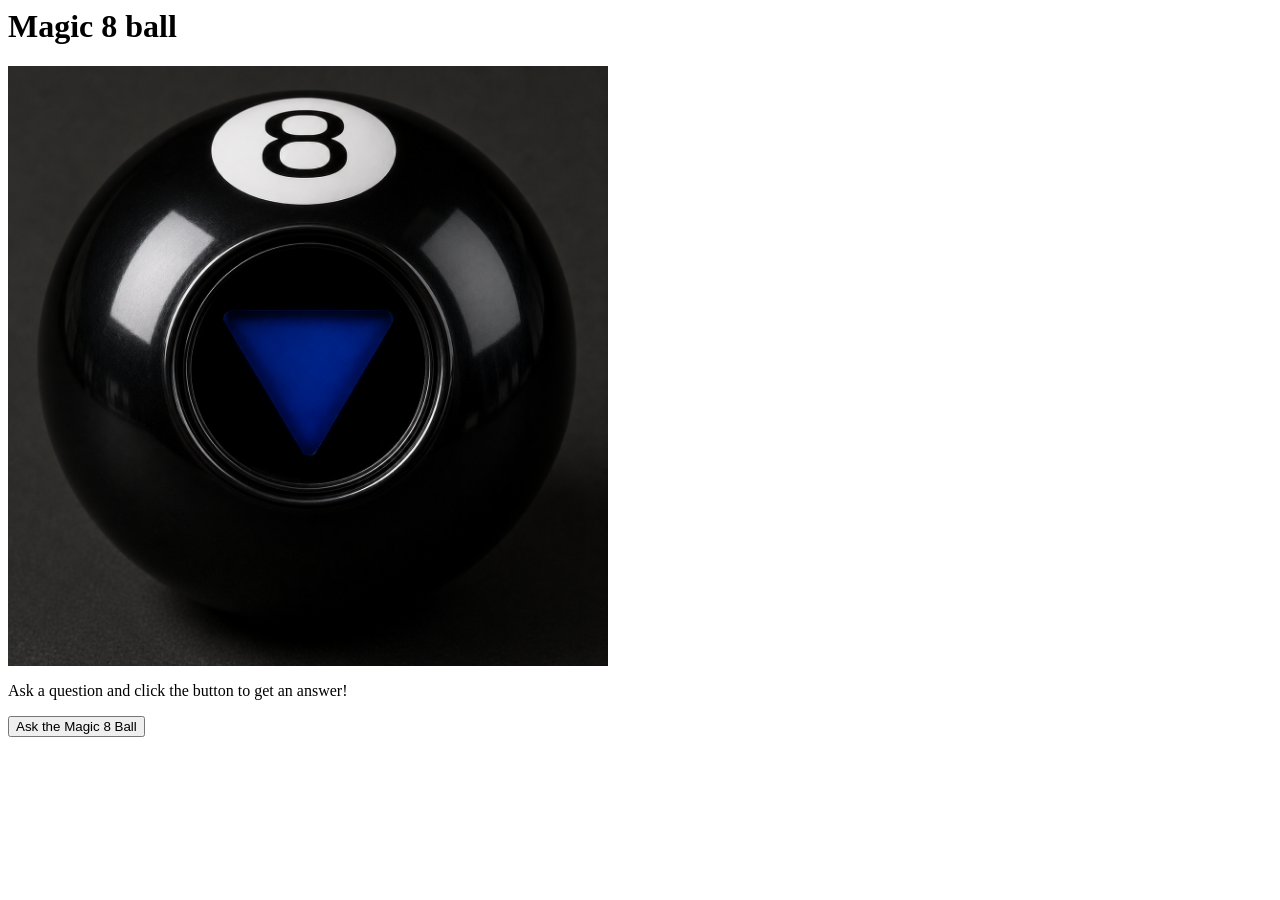
==== magic8ball.html @ 568e8198 "commit" ====
<html>
    <body>
        <h1>Magic 8 ball</h1>
        <img src="static/images/magicball.png" alt="Magic 8 ball" width="600" height="600">
        <p>Ask a question and click the button to get an answer!</p>
        <input type="button" value="Ask the Magic 8 Ball">
    </body>
    <script src="static/magic.js"></script>
    </html>
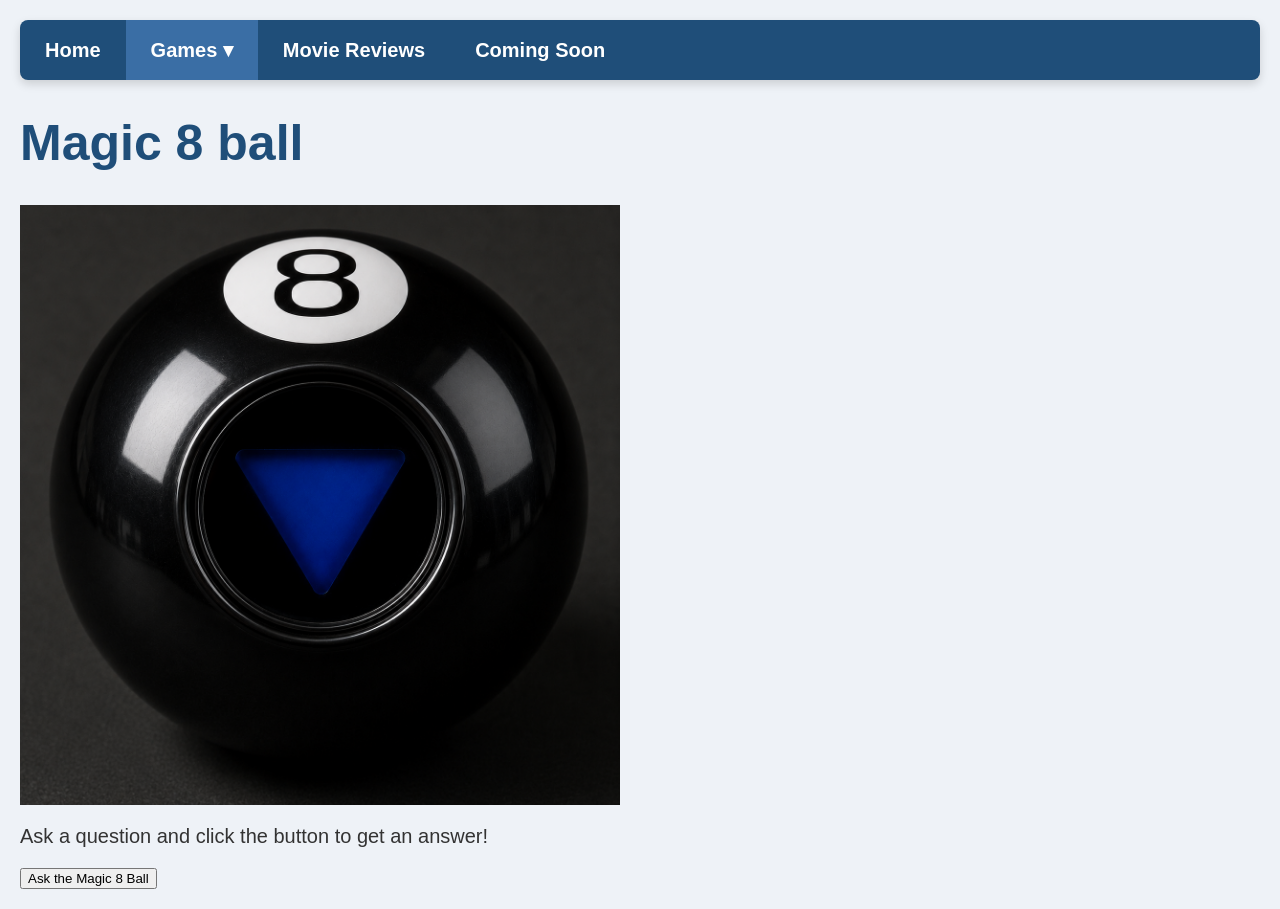
==== commit 15220e5b: "commit" ====
--- a/magic8ball.html
+++ b/magic8ball.html
@@ -1,9 +1,35 @@
 <html>
+    <head>
+        <meta charset="UTF-8">
+        <meta name="viewport" content="width=device-width, initial-scale=1.0">
+        <title>Magic 8 Ball</title>
+        <link rel="stylesheet" href="static/css/my.css">
+        <link rel="stylesheet" href="static/css/magic.css">
+    </head>
     <body>
+        <nav class="navbar">
+            <ul class="nav-menu">
+                <li class="nav-item"><a href="index.html">Home</a></li>
+                <li class="nav-item dropdown">
+                    <a href="#" class="dropbtn active">Games ▾</a>
+                    <ul class="dropdown-menu">
+                        <li><a href="magic8ball.html" class="active">Magic 8 Ball</a></li>
+                        <li><a href="paperscissorsrock.html">Paper Scissors Rock</a></li>
+                        <li><a href="connect4.html">Connect 4</a></li>
+                    </ul>
+                </li>
+                <li class="nav-item"><a href="index.html">Movie Reviews</a></li>
+                <li class="nav-item"><a href="#">Coming Soon</a></li>
+            </ul>
+        </nav>
+
         <h1>Magic 8 ball</h1>
-        <img src="static/images/magicball.png" alt="Magic 8 ball" width="600" height="600">
+        <div id="ball-container">
+            <img id="ballimage" src="static/images/magicball.png" alt="Magic 8 ball" width="600" height="600">
+            <div id="answerbox"></div>
+        </div>
         <p>Ask a question and click the button to get an answer!</p>
-        <input type="button" value="Ask the Magic 8 Ball">
+        <input id="clickme" type="button" value="Ask the Magic 8 Ball">
     </body>
-    <script src="static/magic.js"></script>
-    </html>+    <script src="static/js/magic.js"></script>
+</html>
--- a/static/css/my.css
+++ b/static/css/my.css
@@ -0,0 +1,164 @@
+body {
+    font-family: 'Segoe UI', Tahoma, Geneva, Verdana, sans-serif;
+    font-size: 20px;
+    background: #eef2f7;
+    color: #333;
+    margin: 0;
+    padding: 20px;
+}
+
+/* Navigation Bar */
+.navbar {
+    background: #1f4e79;
+    border-radius: 8px;
+    margin-bottom: 25px;
+    box-shadow: 0 4px 10px rgba(0, 0, 0, 0.15);
+}
+
+.nav-menu {
+    list-style: none;
+    margin: 0;
+    padding: 0;
+    display: flex;
+    align-items: center;
+}
+
+.nav-item {
+    position: relative;
+    margin: 0;
+}
+
+.nav-item a,
+.dropbtn {
+    display: block;
+    color: white;
+    text-decoration: none;
+    padding: 18px 25px;
+    font-weight: bold;
+    transition: background-color 0.3s;
+}
+
+.nav-item a:hover,
+.dropbtn:hover,
+.nav-item a.active,
+.dropbtn.active {
+    background-color: #3a6ea5;
+}
+
+.dropdown-menu {
+    position: absolute;
+    top: 100%;
+    left: 0;
+    min-width: 210px;
+    background: #163b5c;
+    list-style: none;
+    margin: 0;
+    padding: 0;
+    display: none;
+    border-radius: 0 0 8px 8px;
+    box-shadow: 0 8px 16px rgba(0,0,0,0.2);
+    z-index: 1000;
+}
+
+.dropdown:hover .dropdown-menu,
+.dropdown:focus-within .dropdown-menu {
+    display: block;
+}
+
+.dropdown-menu li a {
+    padding: 14px 20px;
+    background: #163b5c;
+}
+
+.dropdown-menu li a:hover {
+    background: #1f4e79;
+}
+
+h1 {
+    color: #1f4e79;
+    font-size: 50px;
+}
+
+h2 {
+    color: #3a6ea5;
+}
+
+.review {
+    font-style: italic;
+}
+
+.highlight {
+    background: #fff3bf;
+    padding: 5px;
+    border-radius: 5px;
+}
+
+.main {
+    float: left;
+    width: 60%;
+    background: white;
+    padding: 20px;
+    margin-right: 2%;      /* More space between columns */
+    border-radius: 10px;
+    box-shadow: 0 2px 8px rgba(0,0,0,.15);
+    box-sizing: border-box;
+}
+
+.right {
+    float: left;
+    width: 36%;
+    background: #dceefc;
+    padding: 20px;
+    border-radius: 10px;
+    box-shadow: 0 2px 8px rgba(0,0,0,.15);
+    box-sizing: border-box;
+}
+
+.myimage,
+.right img {
+    width: 100%;
+    height: auto;
+    border-radius: 8px;
+}
+
+.right iframe {
+    width: 100%;
+    height: 315px;
+    border: 0;
+    margin-top: 20px;
+}
+
+body::after {
+    content: "";
+    display: block;
+    clear: both;
+}
+
+@media (max-width: 800px) {
+    .main,
+    .right {
+        float: none;
+        width: 100%;
+        margin: 0 0 20px 0;
+    }
+}
+
+.rollover-wrap {
+    position: relative;
+    display: inline-block;
+}
+
+.rollover {
+    display: none;
+    background: rgb(218, 218, 151);
+    color: #1f4e79;
+    border: 1px solid black;
+    border-radius: 6px;
+    padding: 6px 10px;
+    z-index: 1000;
+    position: absolute;
+    bottom: calc(100% + 8px);
+    left: calc(50% + 100px);
+    transform: translateX(-50%);
+    white-space: nowrap;
+}
--- a/static/css/magic.css
+++ b/static/css/magic.css
@@ -0,0 +1,25 @@
+﻿#ball-container {
+    position: relative;
+    width: 600px;
+    margin-bottom: 1rem;
+}
+
+#ballimage {
+    display: block;
+    width: 100%;
+    height: auto;
+}
+
+#answerbox {
+    position: absolute;
+    top: 50%;
+    left: 50%;
+    transform: translate(-50%, 0);
+    width: 100%;
+    text-align: center;
+    font-size: 30px;
+    color: red;
+    background: none;
+    pointer-events: none;
+    z-index: 1;
+}
